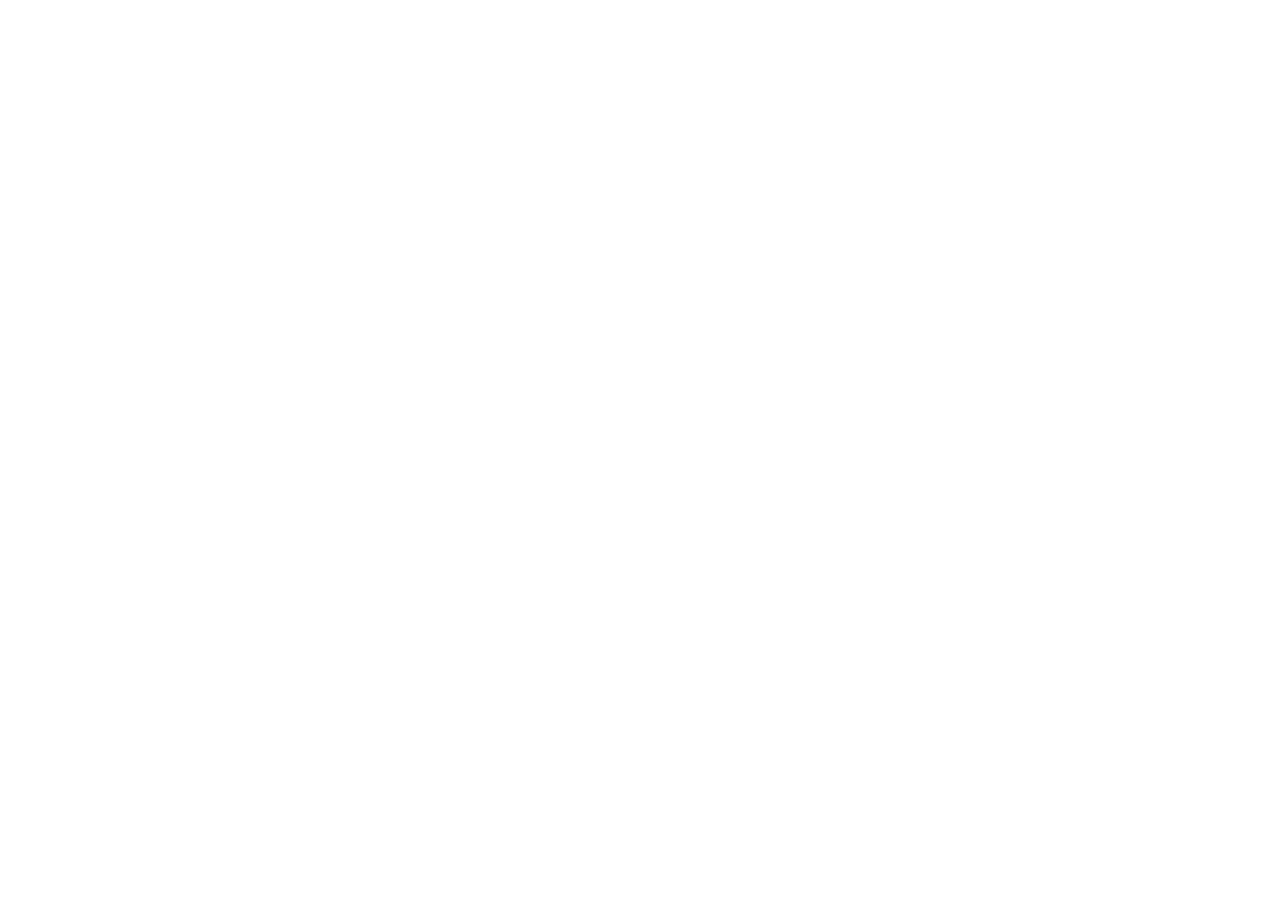
==== AOIServeur/templates/index.html @ a37d03a0 "update" ====
<!DOCTYPE html>
<html lang="en">
<head>
    <script src="https://cdn.socket.io/4.1.0/socket.io.min.js"></script>
    <meta charset="UTF-8">
    <meta http-equiv="X-UA-Compatible" content="IE=edge">
    <meta name="viewport" content="width=device-width, initial-scale=1.0">
    <title>Document</title>
</head>
<body>
    <script src="/static/script/socket.js"></script>     
</body>
</html>
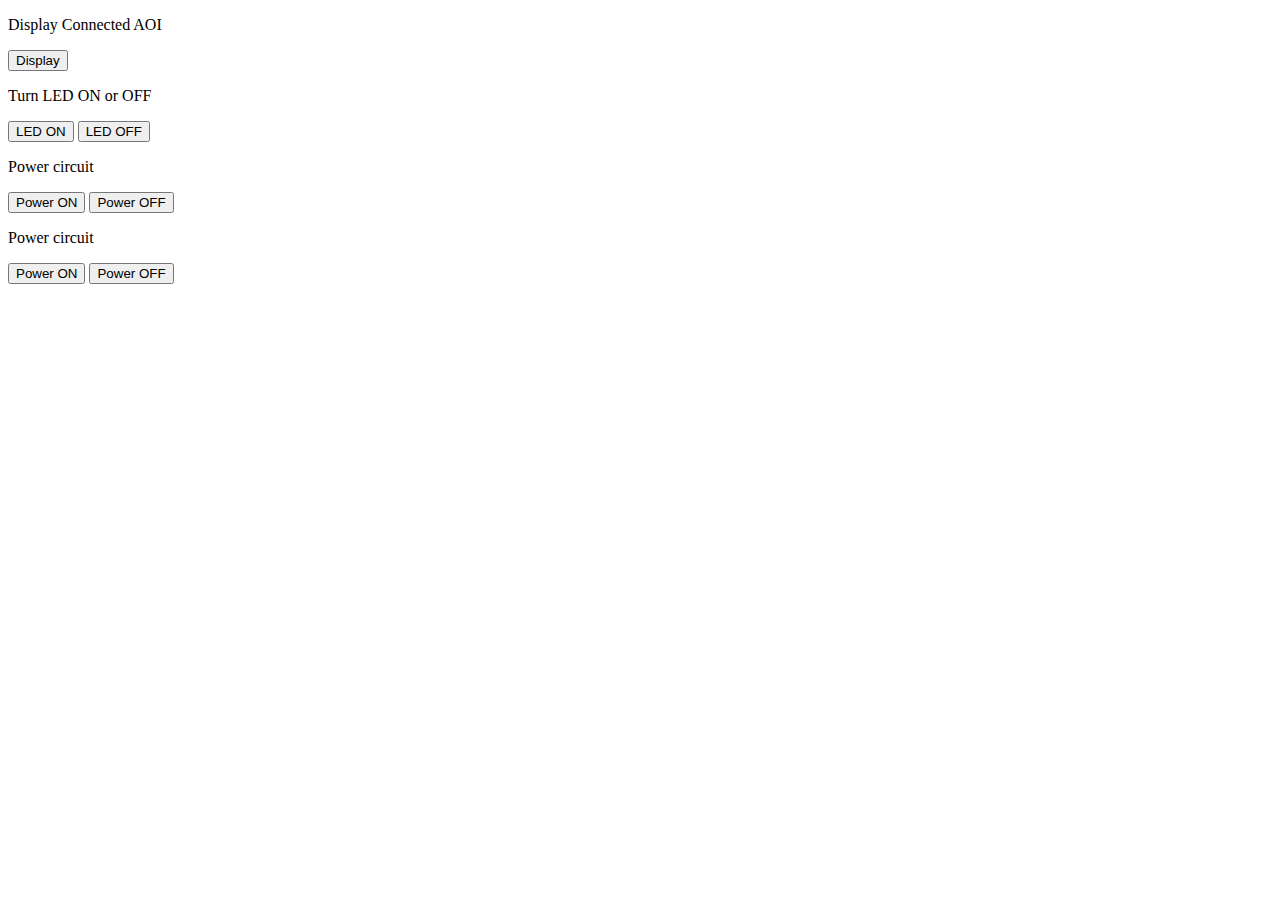
==== commit eb7e86b5: "begin new" ====
--- a/AOIServeur/templates/index.html
+++ b/AOIServeur/templates/index.html
@@ -5,9 +5,32 @@
     <meta charset="UTF-8">
     <meta http-equiv="X-UA-Compatible" content="IE=edge">
     <meta name="viewport" content="width=device-width, initial-scale=1.0">
-    <title>Document</title>
+    <title>ScentIO</title>
+
+    <link rel="stylesheet" href="/static/style/style.css"/>
+
+
 </head>
 <body>
-    <script src="/static/script/socket.js"></script>     
+    <script src="/static/script/socket.js"></script>   
+
+    <p>Display Connected AOI</p>  
+    <input type = "button" onclick = "refresh_list()" value = "Display">  
+    <p>Turn LED ON or OFF</p>  
+
+    <input type = "button" onclick = "led_on()" value = "LED ON">  
+    <input type = "button" onclick = "led_off()" value = "LED OFF">  
+
+    <p>Power circuit</p>  
+
+    <input type = "button" onclick = "power_on()" value = "Power ON">  
+    <input type = "button" onclick = "power_off()" value = "Power OFF">  
+
+    <p>Power circuit</p>  
+
+    <input type = "button" onclick = "power_on()" value = "Power ON">  
+    <input type = "button" onclick = "power_off()" value = "Power OFF">  
+
+
 </body>
 </html>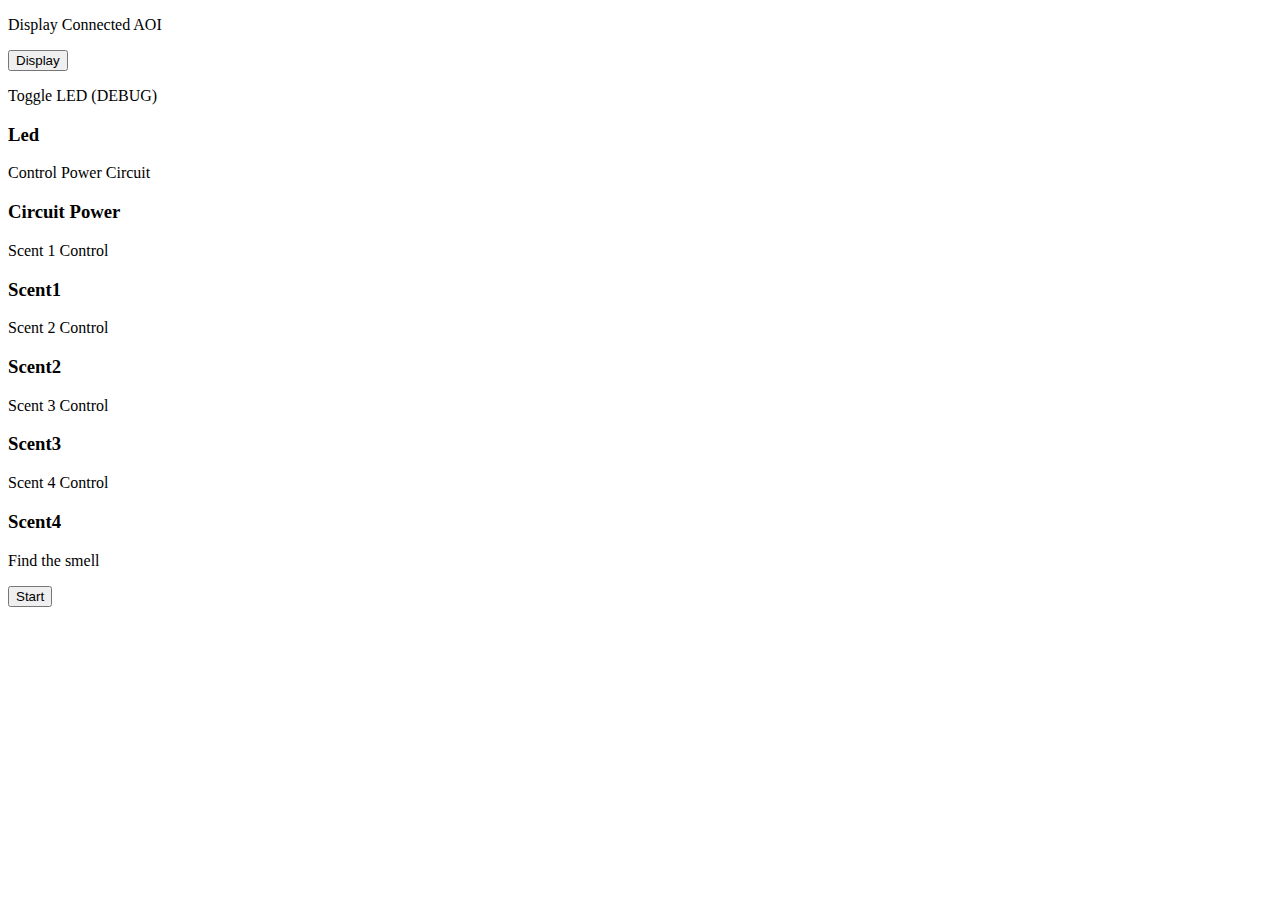
==== commit de4bf0d4: "e" ====
--- a/AOIServeur/templates/index.html
+++ b/AOIServeur/templates/index.html
@@ -7,30 +7,83 @@
     <meta name="viewport" content="width=device-width, initial-scale=1.0">
     <title>ScentIO</title>
 
-    <link rel="stylesheet" href="/static/style/style.css"/>
+  <!-- <link rel="stylesheet" href="/static/style/style.css" /> -->
+  <link rel="stylesheet" href="/static/style.css" />
 
 
 </head>
 <body>
-    <script src="/static/script/socket.js"></script>   
 
     <p>Display Connected AOI</p>  
     <input type = "button" onclick = "refresh_list()" value = "Display">  
-    <p>Turn LED ON or OFF</p>  
+     
 
-    <input type = "button" onclick = "led_on()" value = "LED ON">  
-    <input type = "button" onclick = "led_off()" value = "LED OFF">  
+    <p>Toggle LED (DEBUG)</p>  
 
-    <p>Power circuit</p>  
+  <div class="toggleWrapper" data-switch="led">
+    <div class="customToggle">
+      <span class="toggler"></span>
+    </div>
+    <h3>Led</h3>
+  </div>
 
-    <input type = "button" onclick = "power_on()" value = "Power ON">  
-    <input type = "button" onclick = "power_off()" value = "Power OFF">  
+    <p>Control Power Circuit</p>  
 
-    <p>Power circuit</p>  
 
-    <input type = "button" onclick = "power_on()" value = "Power ON">  
-    <input type = "button" onclick = "power_off()" value = "Power OFF">  
+  <div class="toggleWrapper" data-switch="power">
+    <div class="customToggle">
+      <span class="toggler"></span>
+    </div>
+    <h3>Circuit Power</h3>
+  </div>
 
+    <p>Scent 1 Control</p>  
+
+
+  <div class="toggleWrapper" data-switch="piezzo1">
+    <div class="customToggle">
+      <span class="toggler"></span>
+    </div>
+    <h3>Scent1</h3>
+  </div>
+
+
+    <p>Scent 2 Control</p>  
+
+
+  <div class="toggleWrapper" data-switch="piezzo2">
+    <div class="customToggle">
+      <span class="toggler"></span>
+    </div>
+    <h3>Scent2</h3>
+  </div>
+
+
+    <p>Scent 3 Control</p>  
+
+  <div class="toggleWrapper" data-switch="piezzo3">
+    <div class="customToggle">
+      <span class="toggler"></span>
+    </div>
+    <h3>Scent3</h3>
+  </div>
+
+
+    <p>Scent 4 Control</p>  
+
+  <div class="toggleWrapper" data-switch="piezzo4">
+    <div class="customToggle">
+      <span class="toggler"></span>
+    </div>
+    <h3>Scent4</h3>
+  </div>
+
+
+  <p>Find the smell</p>  
+  <input type = "button" onclick = "find_smell()" value = "Start">  
+  
+
+  <script src="/static/socket.js"></script>   
 
 </body>
 </html>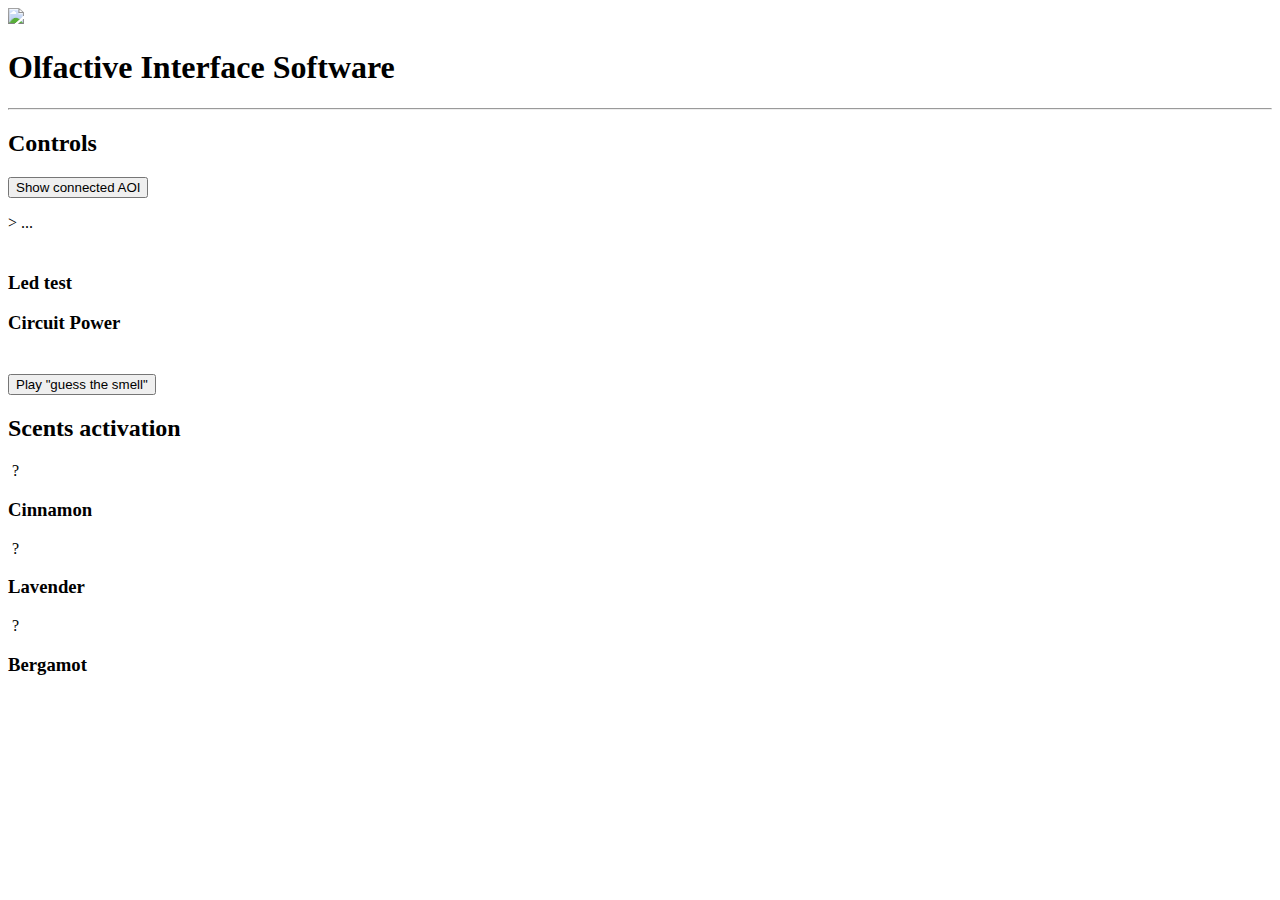
==== commit c3b6fd6a: "ds" ====
--- a/AOIServeur/templates/index.html
+++ b/AOIServeur/templates/index.html
@@ -1,12 +1,13 @@
 <!DOCTYPE html>
 <html lang="en">
 <head>
-    <script src="https://cdn.socket.io/4.1.0/socket.io.min.js"></script>
+
+    <title>ScentIO</title>
     <meta charset="UTF-8">
     <meta http-equiv="X-UA-Compatible" content="IE=edge">
     <meta name="viewport" content="width=device-width, initial-scale=1.0">
-    <title>ScentIO</title>
 
+  <script src="https://cdn.socket.io/4.1.0/socket.io.min.js"></script>
   <!-- <link rel="stylesheet" href="/static/style/style.css" /> -->
   <link rel="stylesheet" href="/static/style.css" />
 
@@ -14,75 +15,92 @@
 </head>
 <body>
 
-    <p>Display Connected AOI</p>  
-    <input type = "button" onclick = "refresh_list()" value = "Display">  
-     
+  <header>
+    <img id="logo" src="/static/Logo.png">
+    <h1>Olfactive Interface Software</h1>
+  </header>
 
-    <p>Toggle LED (DEBUG)</p>  
+  <hr>
 
-  <div class="toggleWrapper" data-switch="led">
-    <div class="customToggle">
-      <span class="toggler"></span>
-    </div>
-    <h3>Led</h3>
-  </div>
-
-    <p>Control Power Circuit</p>  
+  <main>
 
 
-  <div class="toggleWrapper" data-switch="power">
-    <div class="customToggle">
-      <span class="toggler"></span>
-    </div>
-    <h3>Circuit Power</h3>
-  </div>
 
-    <p>Scent 1 Control</p>  
+    <section id="controlSection">
+
+      <h2>Controls</h2>
 
 
-  <div class="toggleWrapper" data-switch="piezzo1">
-    <div class="customToggle">
-      <span class="toggler"></span>
-    </div>
-    <h3>Scent1</h3>
-  </div>
+      <button id="btnShowIP" onclick="refresh_list()">Show connected AOI</button>
+      <p id="displayIP">> ...</p>
 
 
-    <p>Scent 2 Control</p>  
+      <div style="margin: 40px 0px">
+        <div class="toggleWrapper" data-switch="led">
+          <div class="customToggle">
+            <span class="toggler"></span>
+          </div>
+          <h3>Led test</h3>
+        </div>
 
+        <div class="toggleWrapper" data-switch="power">
+          <div class="customToggle">
+            <span class="toggler"></span>
+          </div>
+          <h3>Circuit Power</h3>
+        </div>
+      </div>
 
-  <div class="toggleWrapper" data-switch="piezzo2">
-    <div class="customToggle">
-      <span class="toggler"></span>
-    </div>
-    <h3>Scent2</h3>
-  </div>
+      <button id="playGuessBtn">Play "guess the smell"</button>
+    </section>
 
+    <section id="scentSection">
+      <h2>Scents activation</h2>
+      <div id="scentRow">
 
-    <p>Scent 3 Control</p>  
+        <!-- SCENT 1 -->
+        <div class="scent" data-switch="piezzo1">
+          <img src="https://euimg.eworldtrade.com/uploads/user_products/3/2/333642-4987-20180706-o.jpg" alt="">
+          <span class="questionMark">?</span>
+          <div class="toggleWrapper" data-switch="piezzo1">
+            <div class="customToggle">
+              <span class="toggler"></span>
+            </div>
+            <h3>Cinnamon</h3>
+          </div>
+        </div>
 
-  <div class="toggleWrapper" data-switch="piezzo3">
-    <div class="customToggle">
-      <span class="toggler"></span>
-    </div>
-    <h3>Scent3</h3>
-  </div>
+        <!-- SCENT 2 -->
+        <div class="scent" data-switch="piezzo2">
+          <img
+            src="https://hips.hearstapps.com/hmg-prod.s3.amazonaws.com/images/how-to-grow-lavender-1622644170.jpg?crop=1.00xw:0.708xh;0,0.186xh&resize=1200:*"
+            alt="">
+          <span class="questionMark">?</span>
+          <div class="toggleWrapper" data-switch="piezzo2">
+            <div class="customToggle">
+              <span class="toggler"></span>
+            </div>
+            <h3>Lavender</h3>
+          </div>
+        </div>
 
+        <!-- SCENT 3 -->
+        <div class="scent" data-switch="piezzo3">
+          <img src="https://www.kimkelleysboutique.com/wp-content/uploads/2019/06/bergamot.jpg" alt="">
+          <span class="questionMark">?</span>
+          <div class="toggleWrapper" data-switch="piezzo3">
+            <div class="customToggle">
+              <span class="toggler"></span>
+            </div>
+            <h3>Bergamot</h3>
+          </div>
+        </div>
 
-    <p>Scent 4 Control</p>  
-
-  <div class="toggleWrapper" data-switch="piezzo4">
-    <div class="customToggle">
-      <span class="toggler"></span>
-    </div>
-    <h3>Scent4</h3>
-  </div>
-
-
-  <p>Find the smell</p>  
-  <input type = "button" onclick = "find_smell()" value = "Start">  
-  
-
+      </div>
+      <p id="playGuessCheck"></p>
+    </section>
+  </main>
+    
   <script src="/static/socket.js"></script>   
 
 </body>
